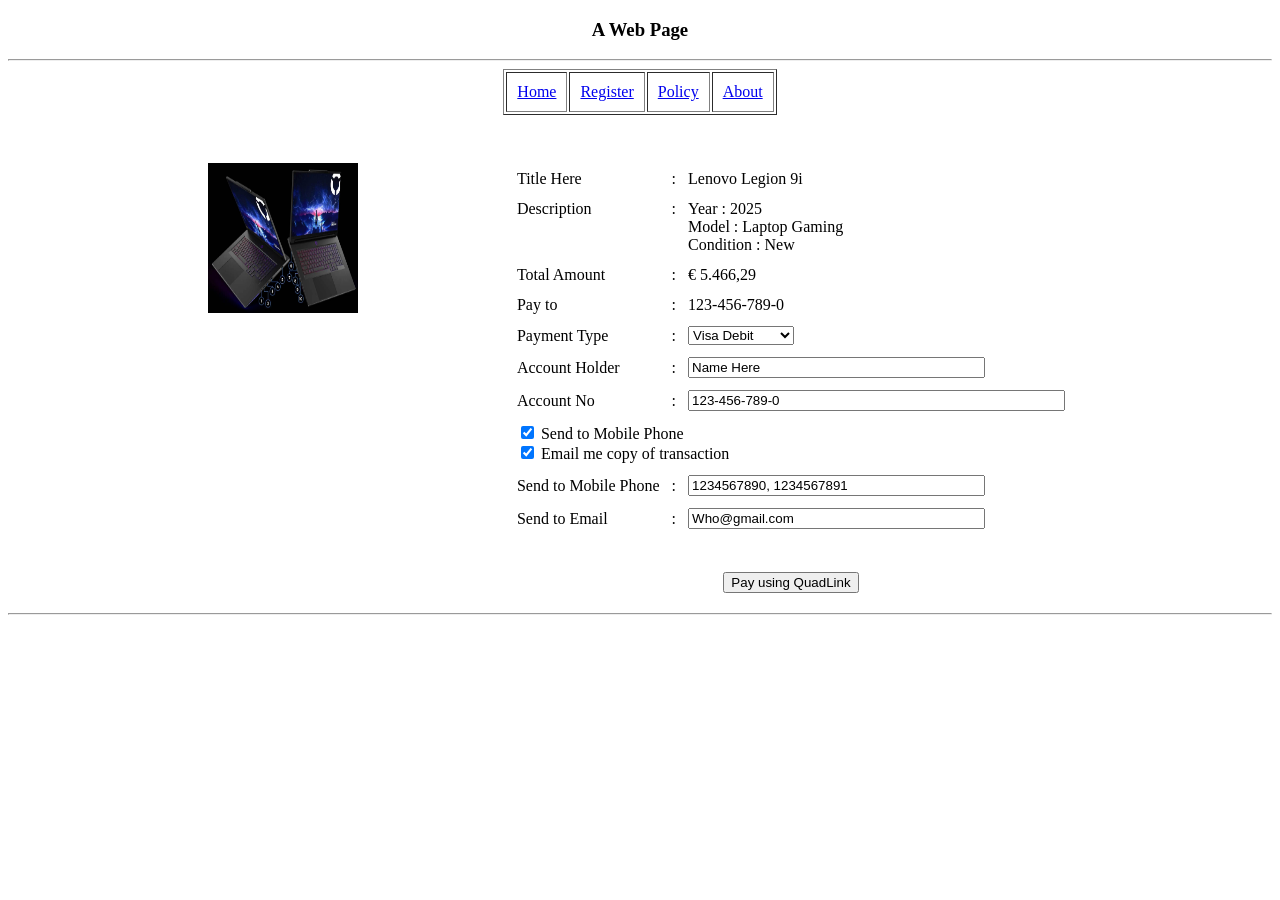
==== praktikum02/pemweb.html @ 8e2aba62 "Second commit" ====
<!DOCTYPE html>
<html lang="en">
<head>
    <meta charset="UTF-8">
    <meta name="viewport" content="width=device-width, initial-scale=1.0">
    <title>Form Pemesanan Barang</title>
</head>
<body>

    <center>
        <h3>A Web Page</h3>
        <hr>

        <table border="1" cellpadding="10">
            <tr>
                <td><a href="#">Home</a></td>
                <td><a href="#">Register</a></td>
                <td><a href="#">Policy</a></td>
                <td><a href="#">About</a></td>
            </tr>
        </table>
    </center>

    <br><br>

    <table align="center" cellpadding="10">
        <tr>
            <!-- Kotak Foto Barang -->
            <td valign="top" width="280">
                <img
                    src="/praktikum02/image.jpg"
                    alt="Foto Lenovo Legion 9i"
                    width="150"
                    height="150"
                >
            </td>

            <!-- Informasi Barang dan Form Pembayaran -->
            <td valign="top">

                <table cellpadding="5">
                    <tr>
                        <td>Title Here</td>
                        <td>:</td>
                        <td>Lenovo Legion 9i</td>
                    </tr>

                    <tr>
                        <td valign="top">Description</td>
                        <td valign="top">:</td>
                        <td>
                            Year : 2025<br>
                            Model : Laptop Gaming<br>
                            Condition : New
                        </td>
                    </tr>

                    <tr>
                        <td>Total Amount</td>
                        <td>:</td>
                        <td>€ 5.466,29 </td>
                    </tr>

                    <tr>
                        <td>Pay to</td>
                        <td>:</td>
                        <td>123-456-789-0</td>
                    </tr>

                    <tr>
                        <td>Payment Type</td>
                        <td>:</td>
                        <td>
                            <select name="payment">
                                <option>Visa Debit</option>
                                <option>Mastercard</option>
                                <option>Bank Transfer</option>
                                <option>E-Wallet</option>
                            </select>
                        </td>
                    </tr>

                    <tr>
                        <td>Account Holder</td>
                        <td>:</td>
                        <td>
                            <input
                                type="text"
                                name="account_holder"
                                value="Name Here"
                                size="35"
                            >
                        </td>
                    </tr>

                    <tr>
                        <td>Account No</td>
                        <td>:</td>
                        <td>
                            <input
                                type="text"
                                name="account_number"
                                value="123-456-789-0"
                                size="45"
                            >
                        </td>
                    </tr>

                    <tr>
                        <td colspan="3">
                            <input
                                type="checkbox"
                                name="send_phone"
                                checked
                            >
                            Send to Mobile Phone
                            <br>

                            <input
                                type="checkbox"
                                name="send_email"
                                checked
                            >
                            Email me copy of transaction
                        </td>
                    </tr>

                    <tr>
                        <td>Send to Mobile Phone</td>
                        <td>:</td>
                        <td>
                            <input
                                type="tel"
                                name="mobile_phone"
                                value="1234567890, 1234567891"
                                size="35"
                            >
                        </td>
                    </tr>

                    <tr>
                        <td>Send to Email</td>
                        <td>:</td>
                        <td>
                            <input
                                type="email"
                                name="email"
                                value="Who@gmail.com"
                                size="35"
                            >
                        </td>
                    </tr>
                </table>

                <br><br>

                <center>
                    <button type="submit">
                        Pay using QuadLink
                    </button>
                </center>

            </td>
        </tr>
    </table>

    <hr>

</body>
</html>
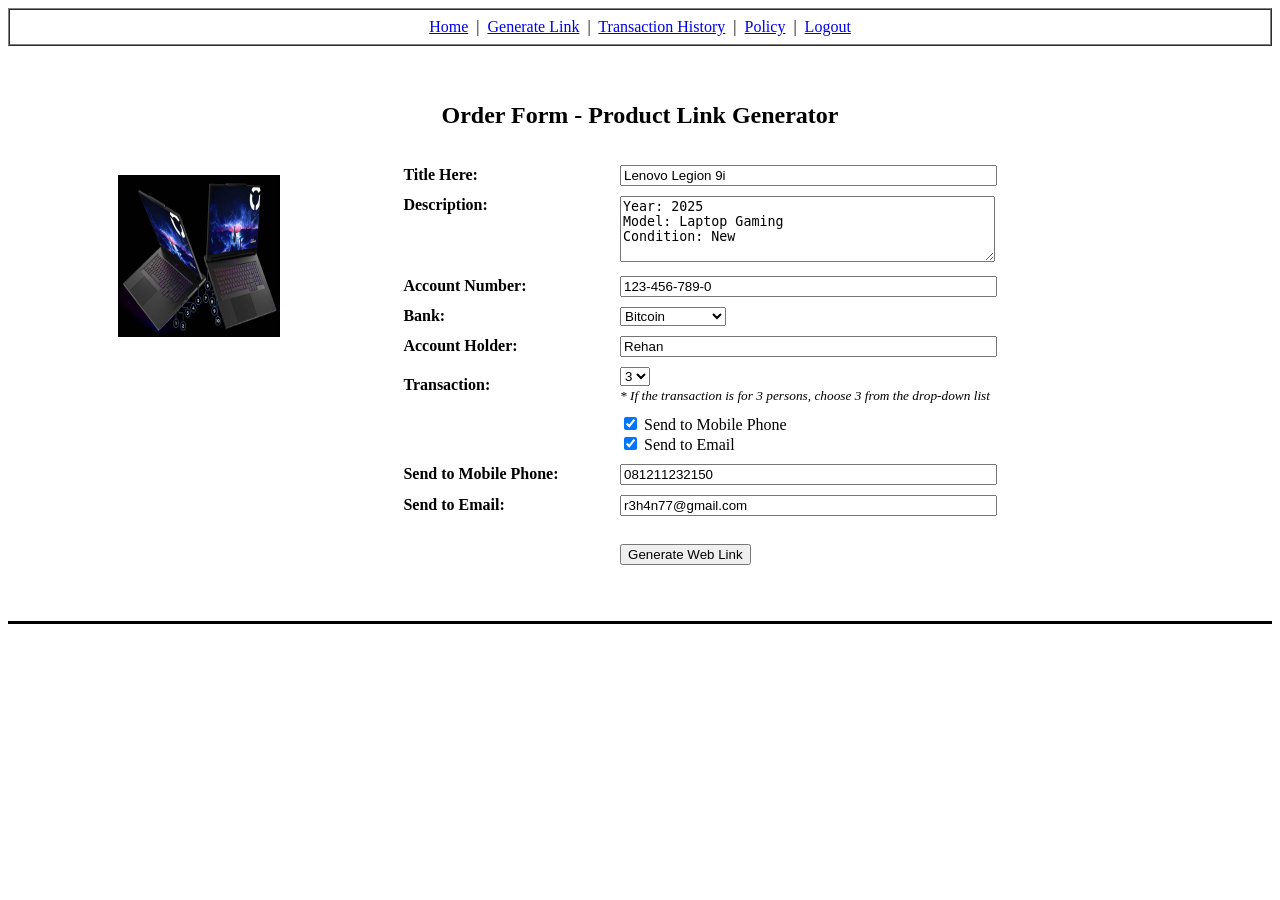
==== commit b35edf9e: "update" ====
--- a/praktikum02/pemweb.html
+++ b/praktikum02/pemweb.html
@@ -1,170 +1,126 @@
 <!DOCTYPE html>
 <html lang="en">
+
 <head>
     <meta charset="UTF-8">
     <meta name="viewport" content="width=device-width, initial-scale=1.0">
-    <title>Form Pemesanan Barang</title>
+    <title>Order Form & Confirmation</title>
 </head>
+
 <body>
 
-    <center>
-        <h3>A Web Page</h3>
-        <hr>
-
-        <table border="1" cellpadding="10">
-            <tr>
-                <td><a href="#">Home</a></td>
-                <td><a href="#">Register</a></td>
-                <td><a href="#">Policy</a></td>
-                <td><a href="#">About</a></td>
-            </tr>
-        </table>
-    </center>
-
-    <br><br>
-
-    <table align="center" cellpadding="10">
+    <!-- NAVIGASI UTAMA -->
+    <table width="100%" border="1" cellpadding="8" cellspacing="0">
         <tr>
-            <!-- Kotak Foto Barang -->
-            <td valign="top" width="280">
-                <img
-                    src="/praktikum02/image.jpg"
-                    alt="Foto Lenovo Legion 9i"
-                    width="150"
-                    height="150"
-                >
-            </td>
-
-            <!-- Informasi Barang dan Form Pembayaran -->
-            <td valign="top">
-
-                <table cellpadding="5">
-                    <tr>
-                        <td>Title Here</td>
-                        <td>:</td>
-                        <td>Lenovo Legion 9i</td>
-                    </tr>
-
-                    <tr>
-                        <td valign="top">Description</td>
-                        <td valign="top">:</td>
-                        <td>
-                            Year : 2025<br>
-                            Model : Laptop Gaming<br>
-                            Condition : New
-                        </td>
-                    </tr>
-
-                    <tr>
-                        <td>Total Amount</td>
-                        <td>:</td>
-                        <td>€ 5.466,29 </td>
-                    </tr>
-
-                    <tr>
-                        <td>Pay to</td>
-                        <td>:</td>
-                        <td>123-456-789-0</td>
-                    </tr>
-
-                    <tr>
-                        <td>Payment Type</td>
-                        <td>:</td>
-                        <td>
-                            <select name="payment">
-                                <option>Visa Debit</option>
-                                <option>Mastercard</option>
-                                <option>Bank Transfer</option>
-                                <option>E-Wallet</option>
-                            </select>
-                        </td>
-                    </tr>
-
-                    <tr>
-                        <td>Account Holder</td>
-                        <td>:</td>
-                        <td>
-                            <input
-                                type="text"
-                                name="account_holder"
-                                value="Name Here"
-                                size="35"
-                            >
-                        </td>
-                    </tr>
-
-                    <tr>
-                        <td>Account No</td>
-                        <td>:</td>
-                        <td>
-                            <input
-                                type="text"
-                                name="account_number"
-                                value="123-456-789-0"
-                                size="45"
-                            >
-                        </td>
-                    </tr>
-
-                    <tr>
-                        <td colspan="3">
-                            <input
-                                type="checkbox"
-                                name="send_phone"
-                                checked
-                            >
-                            Send to Mobile Phone
-                            <br>
-
-                            <input
-                                type="checkbox"
-                                name="send_email"
-                                checked
-                            >
-                            Email me copy of transaction
-                        </td>
-                    </tr>
-
-                    <tr>
-                        <td>Send to Mobile Phone</td>
-                        <td>:</td>
-                        <td>
-                            <input
-                                type="tel"
-                                name="mobile_phone"
-                                value="1234567890, 1234567891"
-                                size="35"
-                            >
-                        </td>
-                    </tr>
-
-                    <tr>
-                        <td>Send to Email</td>
-                        <td>:</td>
-                        <td>
-                            <input
-                                type="email"
-                                name="email"
-                                value="Who@gmail.com"
-                                size="35"
-                            >
-                        </td>
-                    </tr>
-                </table>
-
-                <br><br>
-
-                <center>
-                    <button type="submit">
-                        Pay using QuadLink
-                    </button>
-                </center>
-
+            <td align="center">
+                <a href="/praktikum02/pemweb.html">Home</a> &nbsp;|&nbsp;
+                <a href="/praktikum02/hasilpemesanan_pemweb.html">Generate Link</a>
+                &nbsp;|&nbsp;
+                <a href="#">Transaction History</a> &nbsp;|&nbsp;
+                <a href="#">Policy</a> &nbsp;|&nbsp;
+                <a href="#">Logout</a>
             </td>
         </tr>
     </table>
 
-    <hr>
+    <br><br>
 
-</body>
-</html>+    <!-- 1. FORM PEMESANAN Iphone (ORDER FORM) -->
+    <h2 align="center">Order Form - Product Link Generator</h2>
+
+    <form action="/praktikum02/hasilpemesanan_pemweb.html" method="POST">
+        <table width="100%" border="0" cellpadding="8">
+            <tr>
+                <!-- Kolom Kiri: Upload Gambar Produk -->
+                <td width="30%" valign="top" align="center">
+                        <figure>
+                            <img src="/praktikum02/image.jpg" alt="Lenovo Legion 9i" width="160" height="160"
+                                border="1" />
+                        </figure>
+                </td>
+
+                <!-- Kolom Kanan: Field Input Form -->
+                <td width="70%">
+                    <table width="100%" border="0" cellpadding="4">
+                        <tr>
+                            <td width="25%"><label for="title"><strong>Title Here:</strong></label></td>
+                            <td width="75%"><input type="text" id="title" name="title" value="Lenovo Legion 9i"
+                                    size="45"></td>
+                        </tr>
+                        <tr>
+                            <td valign="top"><label for="description"><strong>Description:</strong></label></td>
+                            <td>
+                                <textarea id="description" name="description" rows="4" cols="44">Year: 2025
+Model: Laptop Gaming
+Condition: New</textarea>
+                            </td>
+                        </tr>
+                        <tr>
+                            <td><label for="account_number"><strong>Account Number:</strong></label></td>
+                            <td><input type="text" id="account_number" name="account_number" value="123-456-789-0"
+                                    size="45"></td>
+                        </tr>
+                        <tr>
+                            <td><label for="bank"><strong>Bank:</strong></label></td>
+                            <td>
+                                <select id="bank" name="bank">
+                                    <option value="Bitcoin" selected>Bitcoin</option>
+                                    <option value="BNI">Debit</option>
+                                    <option value="BCA">Bank Transfer</option>
+                                </select>
+                            </td>
+                        </tr>
+                        <tr>
+                            <td><label for="account_holder"><strong>Account Holder:</strong></label></td>
+                            <td><input type="text" id="account_holder" name="account_holder" value="Rehan" size="45">
+                            </td>
+                        </tr>
+                        <tr>
+                            <td><label for="transaction"><strong>Transaction:</strong></label></td>
+                            <td>
+                                <select id="transaction" name="transaction">
+                                    <option value="1">1</option>
+                                    <option value="2">2</option>
+                                    <option value="3" selected>3</option>
+                                    <option value="4">4</option>
+                                    <option value="5">5</option>
+                                </select>
+                                <br>
+                                <small><em>* If the transaction is for 3 persons, choose 3 from the drop-down
+                                        list</em></small>
+                            </td>
+                        </tr>
+                        <tr>
+                            <td></td>
+                            <td>
+                                <input type="checkbox" id="send_mobile_check" name="send_mobile_check" checked>
+                                <label for="send_mobile_check">Send to Mobile Phone</label><br>
+
+                                <input type="checkbox" id="send_email_check" name="send_email_check" checked>
+                                <label for="send_email_check">Send to Email</label>
+                            </td>
+                        </tr>
+                        <tr>
+                            <td><label for="mobile_phone"><strong>Send to Mobile Phone:</strong></label></td>
+                            <td><input type="text" id="mobile_phone" name="mobile_phone" value="081211232150" size="45">
+                            </td>
+                        </tr>
+                        <tr>
+                            <td><label for="email"><strong>Send to Email:</strong></label></td>
+                            <td><input type="text" id="email" name="email" value="r3h4n77@gmail.com" size="45">
+                            </td>
+                        </tr>
+                        <tr>
+                            <td></td>
+                            <td>
+                                <br>
+                                <input type="submit" value="Generate Web Link">
+                            </td>
+                        </tr>
+                    </table>
+                </td>
+            </tr>
+        </table>
+    </form>
+
+    <hr size="3" color="black" style="margin: 40px 0;">
